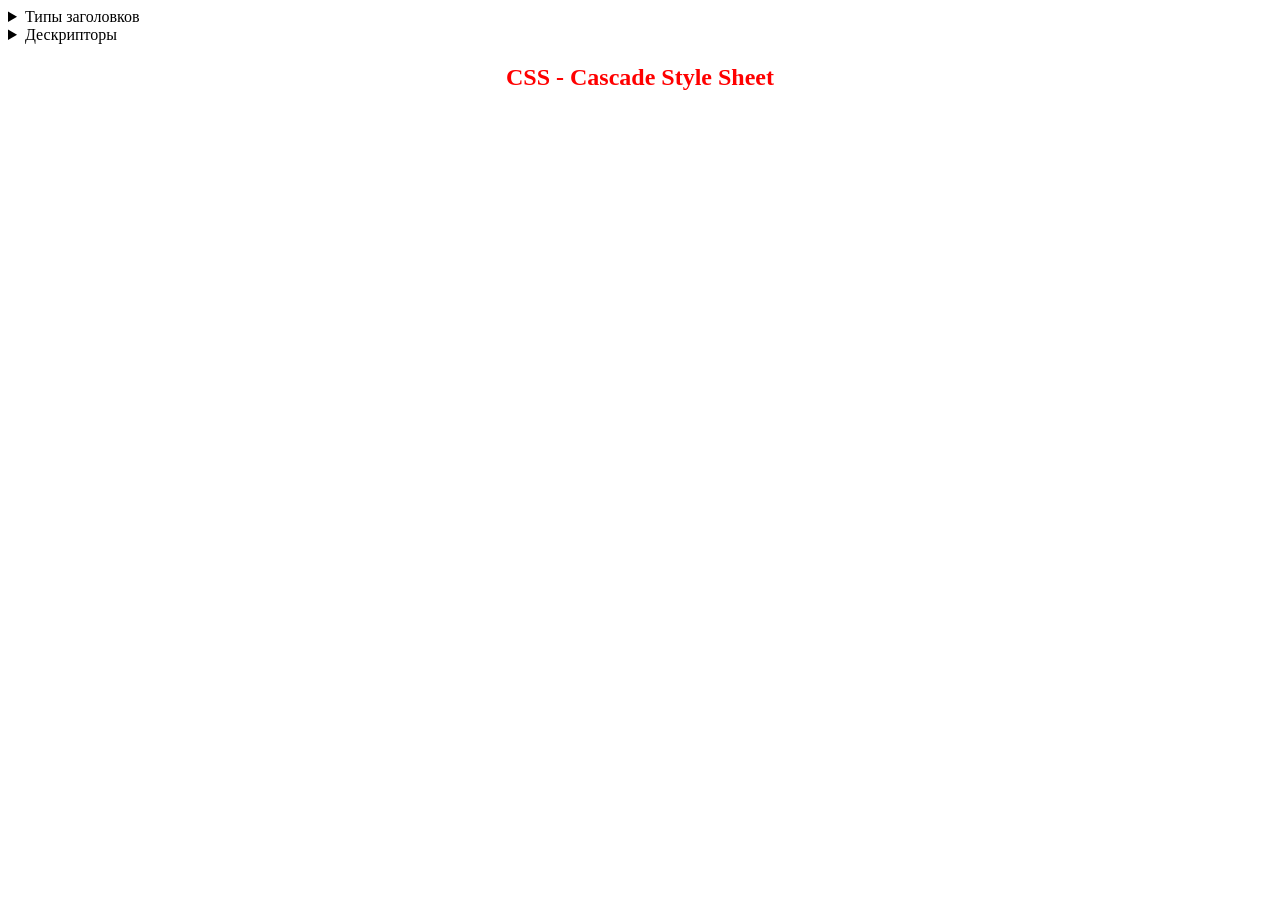
==== 00-Intro/index.html @ aaf7224d "Intro folder" ====
﻿<!DOCTYPE html>

<html lang="en" xmlns="http://www.w3.org/1999/xhtml">
<head>
    <meta charset="utf-8" />
    <title>HTML lesson 1</title>
	<link rel="icon" href="litecoin.ico">
	<style>
		h2, h4, h6
		{
			text-align:center;
			color:red;
			font-family: 'Segoe UI';
		}
		h4
		{
			color:darkgreen;
		}
	</style>
</head>
<body>
	<details>
		<summary>Типы заголовков</summary>
		<h1>Заголовок 1 - Заголовок первого уровня может быть только один на странице!!!</h1>
		<h2>Заголовок 2</h2>
		<h3>Заголовок 3</h3>
		<h4>Заголовок 4</h4>
		<h5>Заголовок 5</h5>
		<h6>Заголовок 6</h6>
		<p>Текст</p>
	</details>

	<details>
		<summary>Дескрипторы</summary>
		<h2>Дескрипторы физического форматирования</h2>
		<b><code>&#60;p&#62;</code> (Paragraph)</b> &#8211; этот дескриптор описывает абзац;<br>
		<b><code>&lt;b&gt;	</code> (Bold)</b>		&ndash; <b>делает шрифт жирным</b>;<br>
		<b><code>&#60;i&#62;</code> (Italic)</b>	&#8210; <i>делает шрифт курсивным</i>;<br>
		<b><code>&#60;u&#62;</code> (Underline)</b>	&#8210; <u>делает шрифт подчеркнутым</u>;<br>
		<b><code>&#60;tt&#62; </code> (Teletype text)</b>	&#8210; <tt>делает шрифт моноширным (каждый символ занимает одинаковую площадь на экране)</tt>;<br>
		<b><code>&#60;sup&#62;</code> (Superscript)</b>	&#8210; <tt>Верхний <sup>индекс</sup></tt>;<br>
		<b><code>&#60;sub&#62;</code> (Subscript)</b>	&#8210; <tt>Нижний <sub>индекс</sub></tt>;<br>
		<b><code>&#60;pre&#62;</code> (Preformatted)</b>	&#8210; <pre>этот дескриптор создает предформатированный текс, 
в котором сохраняются отступы 
и переносы строк.
Кроме того, <b>предформатированный</b> текст всегда отображается <b>моноширным</b> шрифтом.
</pre>;<br>
		<hr>

		<h2>Дескрипторы логического форматирования</h2>
		<strong><code>&#60;strong&#62;</code> (Bold)</strong> &#8211; делает шрифт <strong>жирным</strong>; <br>
		<strong><code>&#60;em&#62;</code> (Emphasis)</strong> &#8211; делает шрифт <em>курсивным</em>; <br>
		<strong><code>&#60;code&#62;</code> (Mono)</strong> &#8211; делает шрифт <code>моноширным</code>; <br>
		<strong><code>&#60;abbr&#62;</code> (Abbreviation)</strong> &#8211; этим дескриптором жедательно выделять <abbr>АББРЕВИАТУРЫ</abbr>; <br>
		<strong><code>&#60;cite&#62;</code> (Citation)</strong> &#8211; этим дескриптором жедательно выделять <cite>цитаты</cite>; <br>
		<hr>
	</details>

	<h2>CSS - Cascade Style Sheet</h2>
</body>
</html>
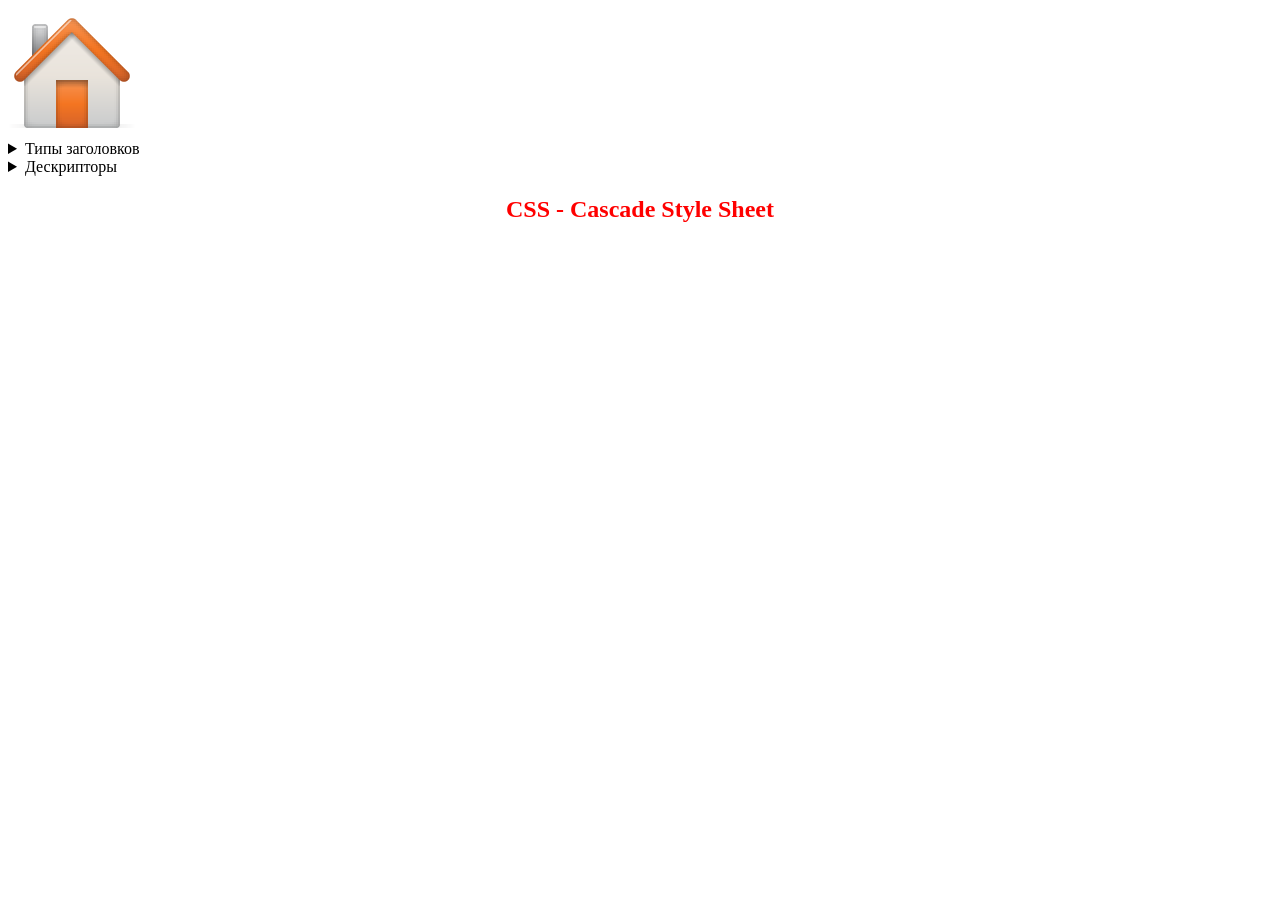
==== commit 100f2d01: "Home button DONE" ====
--- a/00-Intro/index.html
+++ b/00-Intro/index.html
@@ -19,6 +19,9 @@
 	</style>
 </head>
 <body>
+	<div id="home">
+		<a href="../index.html"><img src="../home.ico" alt="На главную"></a>
+	</div>
 	<details>
 		<summary>Типы заголовков</summary>
 		<h1>Заголовок 1 - Заголовок первого уровня может быть только один на странице!!!</h1>
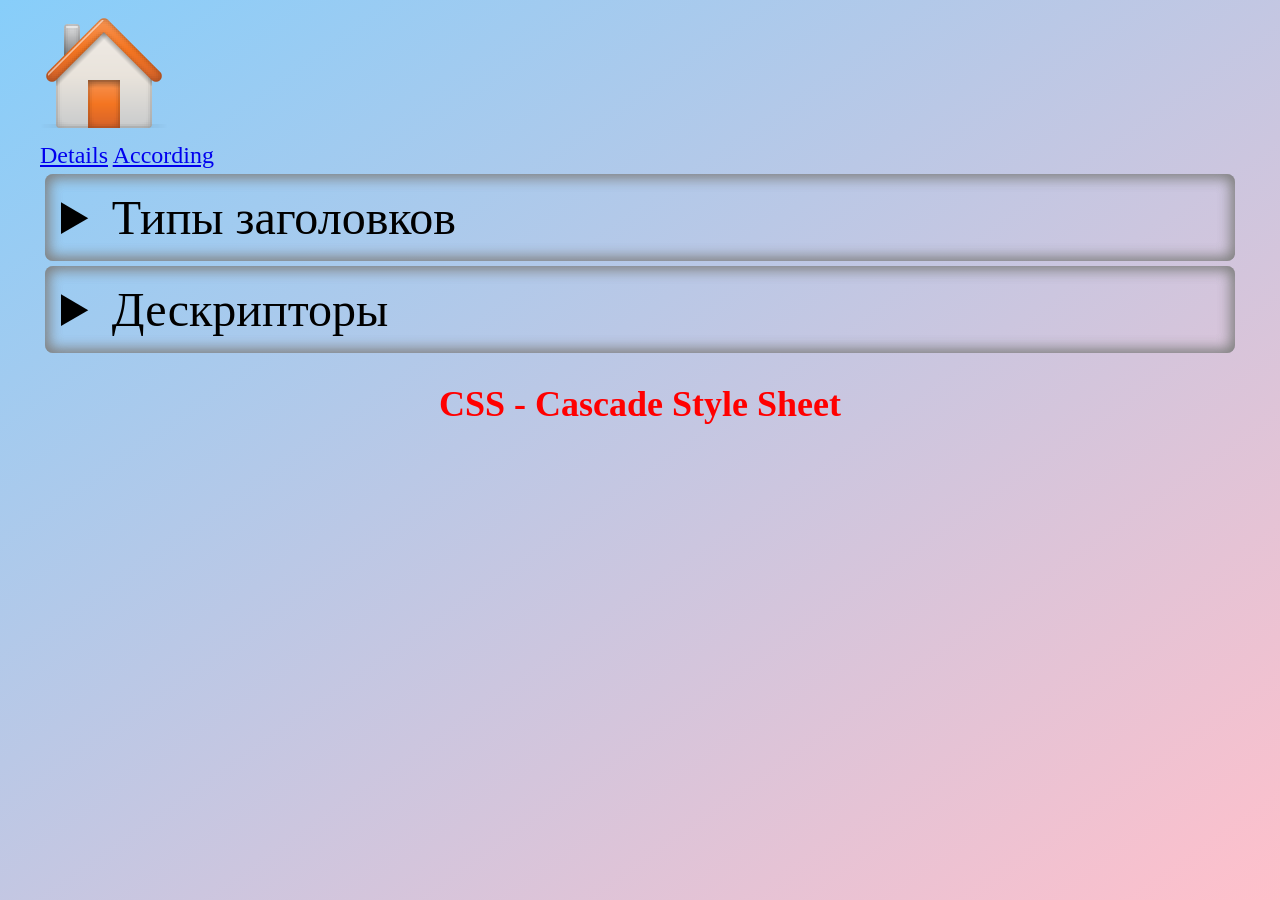
==== commit 24afb76c: "Styles DONE" ====
--- a/00-Intro/index.html
+++ b/00-Intro/index.html
@@ -5,7 +5,12 @@
     <meta charset="utf-8" />
     <title>HTML lesson 1</title>
 	<link rel="icon" href="litecoin.ico">
+	<link rel="stylesheet" href="../style.css">
 	<style>
+		body
+		{
+			font-size: 24px;
+		}
 		h2, h4, h6
 		{
 			text-align:center;
@@ -22,6 +27,8 @@
 	<div id="home">
 		<a href="../index.html"><img src="../home.ico" alt="На главную"></a>
 	</div>
+	<a href="https://developer.mozilla.org/en-US/docs/Web/HTML/Reference/Elements/details" target="_blank">Details</a>
+	<a href="https://www.w3schools.com/howto/howto_js_accordion.asp" target="_blank">According</a>
 	<details>
 		<summary>Типы заголовков</summary>
 		<h1>Заголовок 1 - Заголовок первого уровня может быть только один на странице!!!</h1>
--- a/style.css
+++ b/style.css
@@ -0,0 +1,30 @@
+﻿@import url('https://fonts.googleapis.com/css2?family=Roboto+Condensed:ital,wght@0,100..900;1,100..900&family=Roboto:ital,wght@0,100..900;1,100..900&display=swap');
+body
+{
+	font-family: Roboto Condensed;
+	font-size:48px;
+	padding:0 32px;
+	background-image:linear-gradient(to bottom right, lightskyblue, pink);
+	background-attachment:fixed;
+}
+ul
+{
+	list-style:none;
+}
+details
+{
+	/*border:solid 1px;
+	margin:5px;
+	border-radius:8px;
+	padding:16px;*/
+	font-weight:500;
+	/*border:solid 1px;*/
+	border-radius:8px;
+	margin:5px;
+	padding:16px;
+	box-shadow:inset 0 0 16px 0 gray,inset 0 0 16px 0 gray;
+}
+summary
+{
+	font-size:48px;
+}
